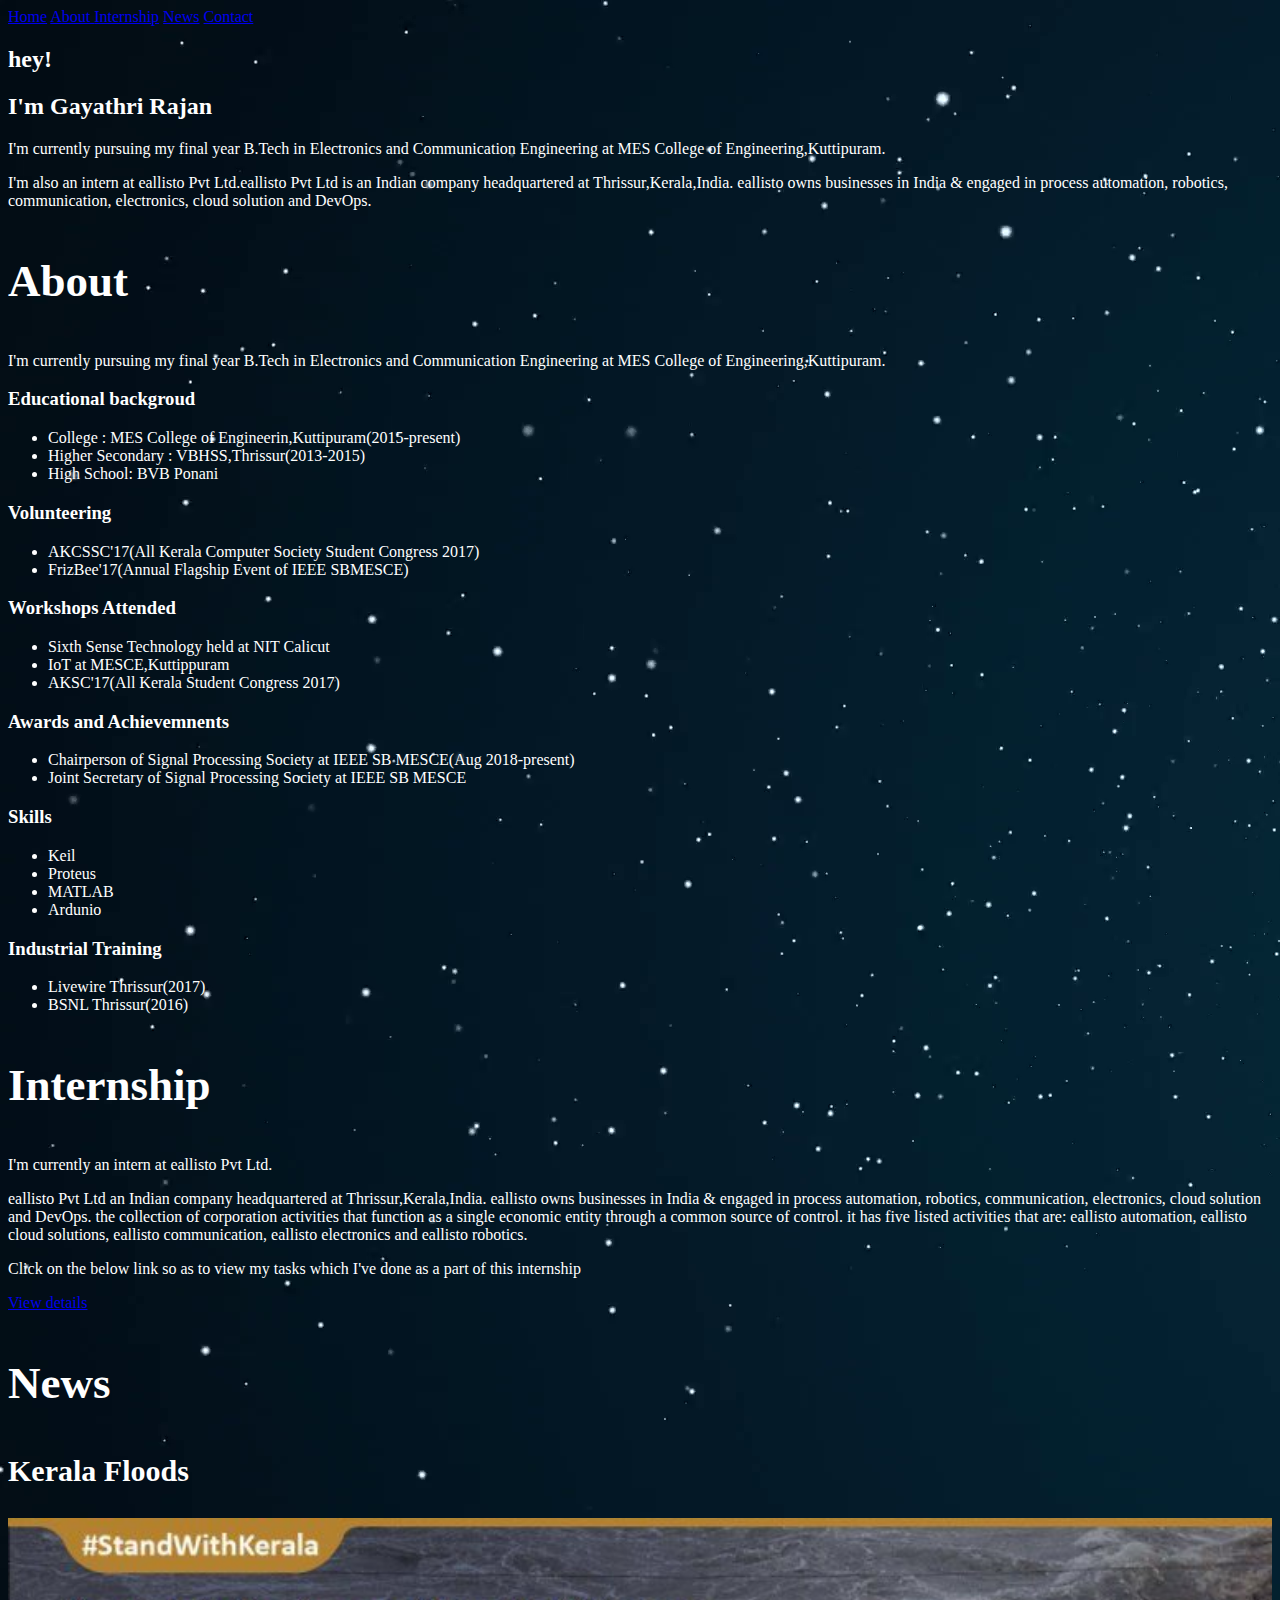
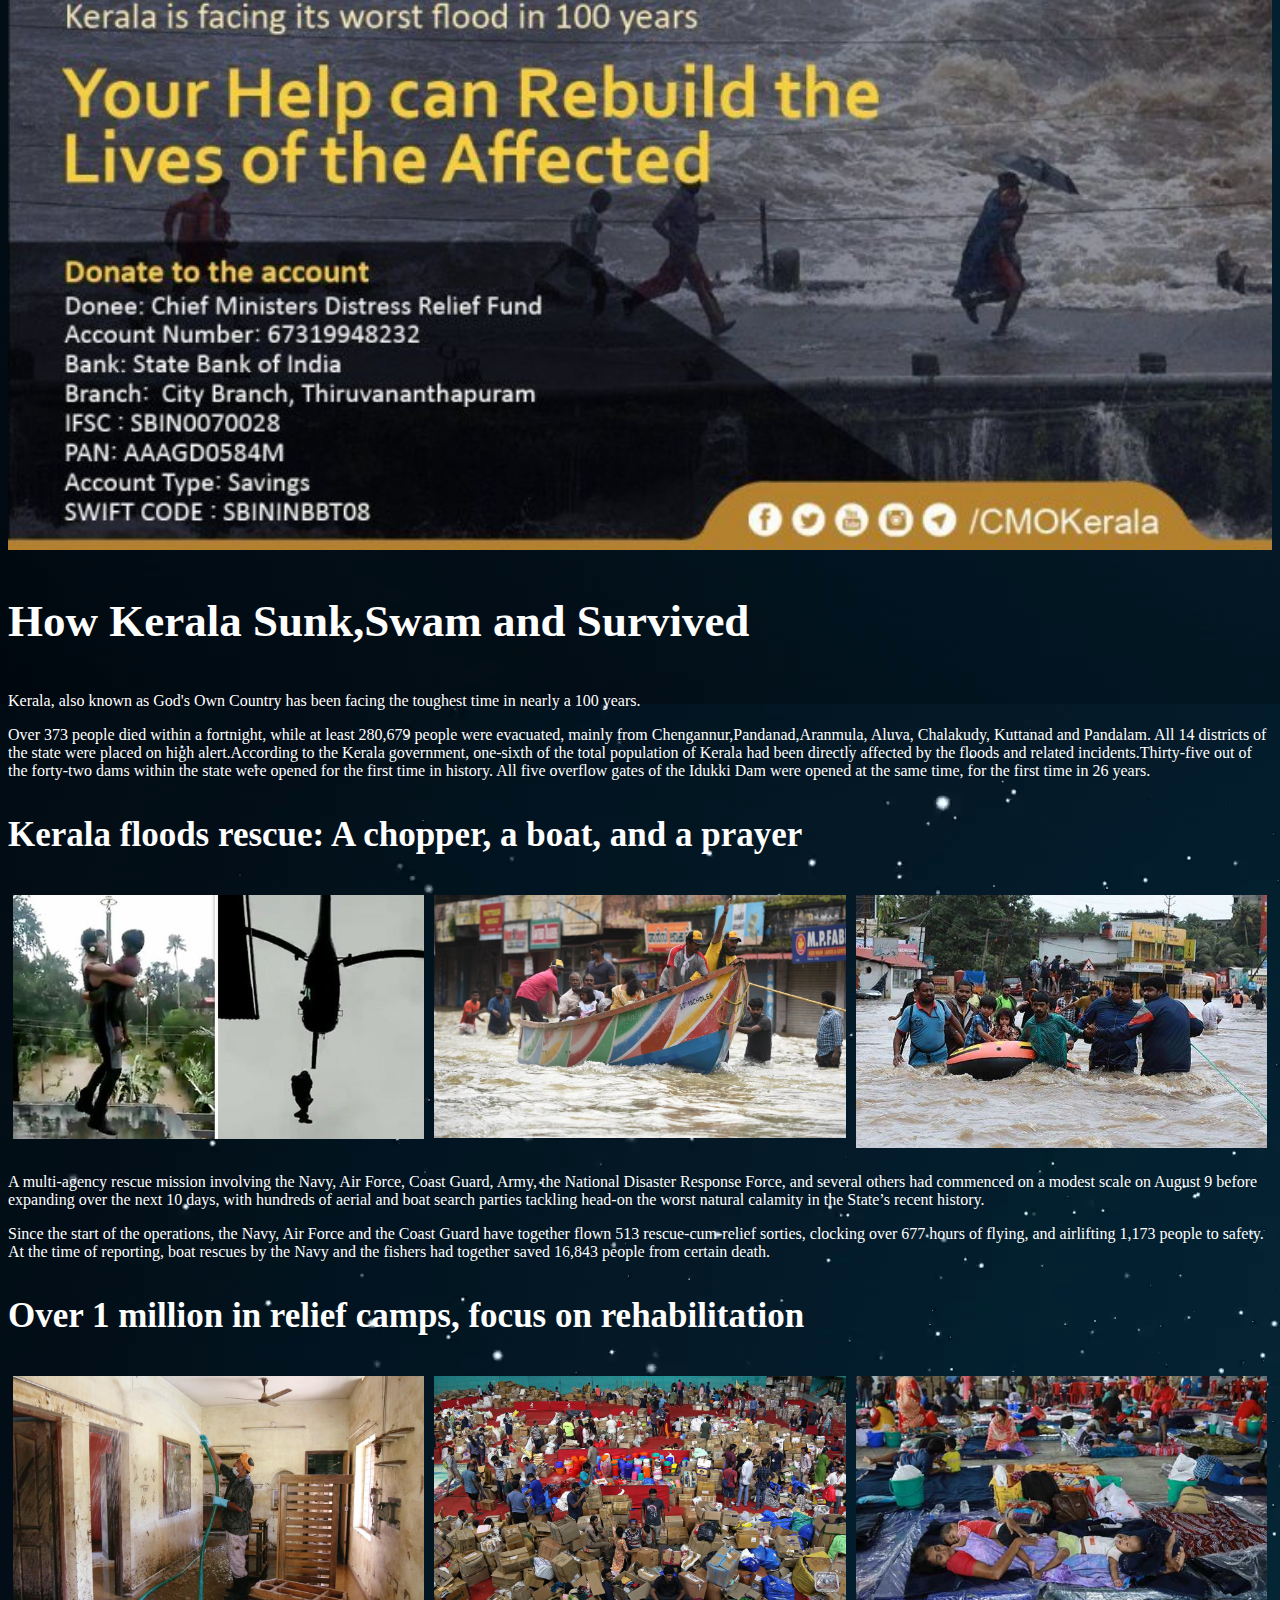
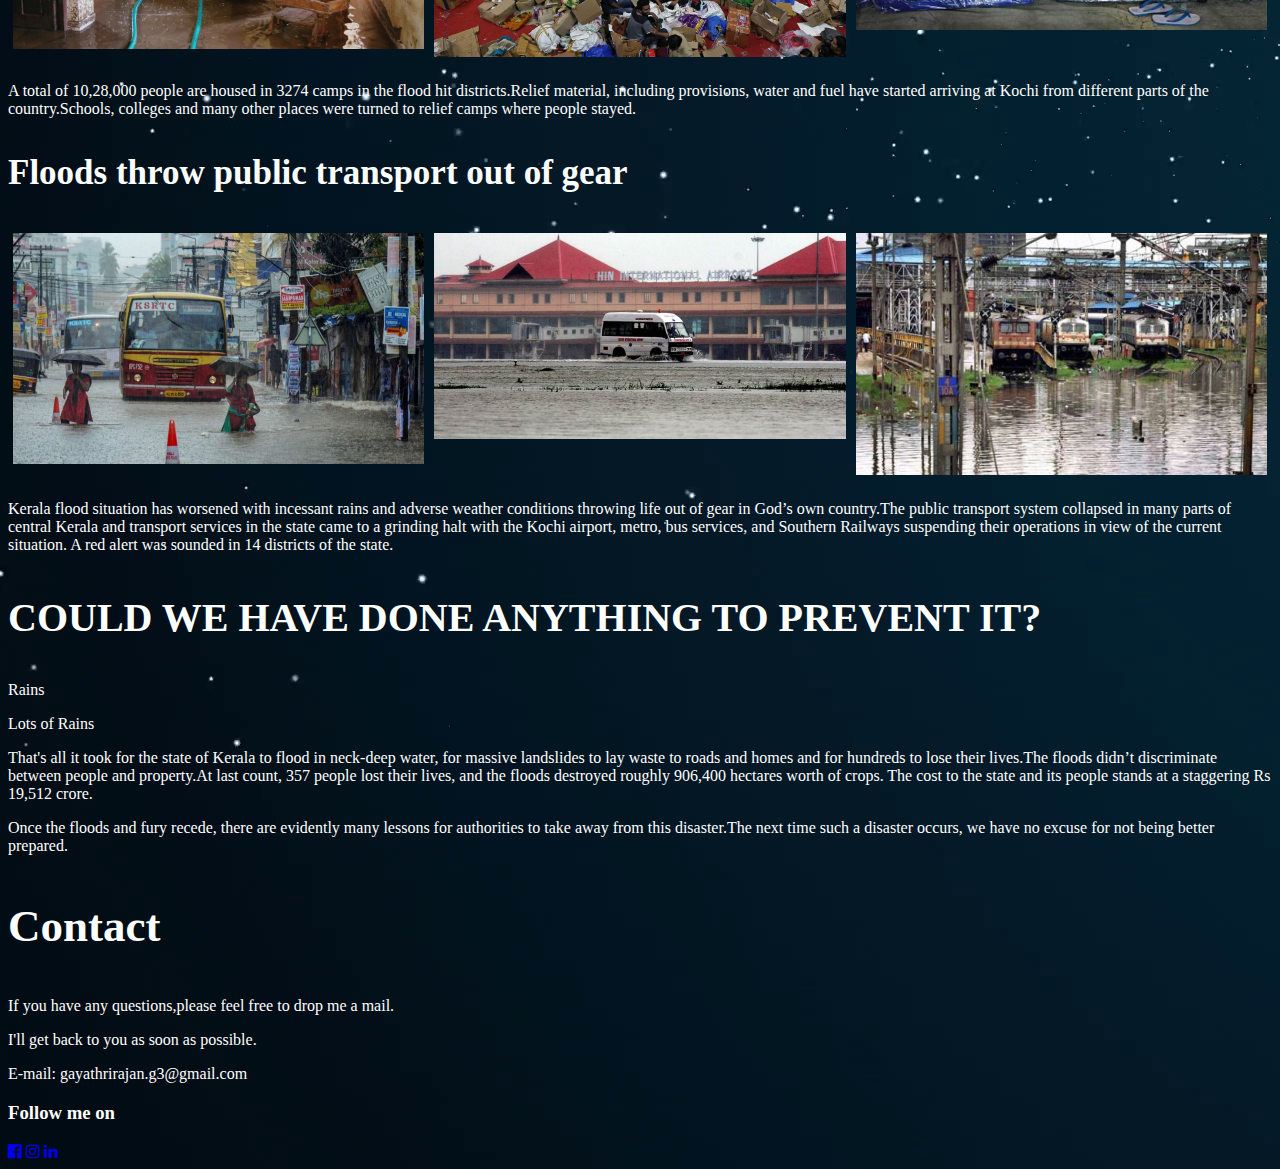
==== index.html @ 4e02cc99 "Website" ====
<!DOCTYPE html>
 <html>
 <meta charset="utf-8">
 <meta name="viewport" content="width=device-width,initial-scale=1">
 <link rel="stylesheet" href="https://www.w3schools.com/w3css/3/w3.css">
 <link rel="stylesheet" href="https://cdnjs.cloudflare.com/ajax/libs/font-awesome/4.6.3/css/font-awesome.min.css">
 <head>
 	<title>Gayathri Rajan</title>
 	<style>
 		body{
 			background-image: url("blue.png");
 			background-repeat: repeat-y;
 			background-repeat: repeat-y;
 			color: white;
 		}
 		.row {
    display: flex;
}

/* Create three equal columns that sits next to each other */
.column {
    flex: 33.33%;
    padding: 5px;
 	</style>

 </head>
 <body>
 <!-- Navigation -->
<nav class="w3-bar">
  <a href="#Home" class="w3-button w3-bar-item">Home</a>
  <a href="#About" class="w3-button w3-bar-item">About </a>
  <a href="#Internship" class="w3-button w3-bar-item">Internship</a>
  <a href="#News" class="w3-button w3-bar-item">News</a>
  <a href="#Contact" class="w3-button w3-bar-item">Contact</a>
</nav>
<!--Home-->
	<section class="w3-container">
  <h2>hey!</h2>
  <h2>I'm Gayathri Rajan</h2>
<section class="w3-container w3-content w3-padding-64 id="Home" >
<p class="w3-justify">
I'm currently pursuing my final year B.Tech in Electronics and Communication Engineering at MES College of Engineering,Kuttipuram.</p>
<p class="w3-justify">I'm also an intern at eallisto Pvt Ltd.eallisto Pvt Ltd is an Indian company headquartered at Thrissur,Kerala,India. eallisto owns businesses in India & engaged in process automation, robotics, communication, electronics, cloud solution and DevOps.</p>
</section>
</section>


<!--About-->
<div class="w3-content w3-container w3-padding-64 id="About">
	<h3 class="w3-center" style="font-size: 45px">About </h3>
	<p class="w3-left-align">I'm currently pursuing my final year B.Tech in Electronics and Communication Engineering at MES College of Engineering,Kuttipuram.</p>

	<p>
		<h3 style="width: 100%;color: white;">Educational backgroud</h3>
		<ul type="arrow">
			<li>College : MES College of Engineerin,Kuttipuram(2015-present)</li>
			<li>Higher Secondary : VBHSS,Thrissur(2013-2015)</li>
			<li>High School: BVB Ponani</li>
		

		</ul>

	</p>
	<p>
	<h3 style="width: 100% color: white;">Volunteering</h3>
	<ul type="arrow">
		<li>AKCSSC'17(All Kerala Computer Society Student Congress 2017)</li>
		<li>FrizBee'17(Annual Flagship Event of IEEE SBMESCE)</li>
	</ul>
	</p> 
	
	<p>
		<h3 style="width: 100%;color: white;">Workshops Attended</h3>
		<ul type="arrow">
			<li>Sixth Sense Technology held at NIT Calicut</li>
			<li>IoT at MESCE,Kuttippuram</li>
			<li>AKSC'17(All Kerala Student Congress 2017)</li>
		</ul>
	</p>
	<p>
		<h3 style="width: 100%;color: white;">Awards and Achievemnents</h3>
		<ul type="arrow">
		<li>Chairperson of Signal Processing Society at IEEE SB MESCE(Aug 2018-present)</li>
		<li>Joint Secretary of Signal Processing Society at IEEE SB MESCE</li>
	</ul>
	</p>
	<p>
		<h3 style="width: 100%;color: white;">Skills</h3>
		<ul type="arrow">
			<li>Keil</li>
			<li>Proteus</li>
			<li>MATLAB</li>
			<li>Ardunio</li>
		</ul>
	</p>
	<p>
		<h3 style="width: 100%;color: white;">Industrial Training</h3>
		<ul  type="arrow">
			<li>Livewire Thrissur(2017) </li>
			<li>BSNL Thrissur(2016)</li>
		</ul>
	</p>
</div>
<!--Internship-->
<div class="w3-content w3-container w3-padding-64 id="Internship">
	<h3 class="w3-center" style="font-size: 45px">Internship</h3>
	<p>I'm currently an intern at eallisto Pvt Ltd.</p>
	<p>eallisto Pvt Ltd an Indian company headquartered at Thrissur,Kerala,India. eallisto owns businesses in India & engaged in process automation, robotics, communication, electronics, cloud solution and DevOps. the collection of corporation activities that function as a single economic entity through a common source of control. it has five listed activities that are: eallisto automation, eallisto cloud solutions, eallisto communication, eallisto electronics and eallisto robotics.</p>
	<p>Click on the below link so as to view my tasks which I've done as a part of this internship</p>
	<a href="https://drive.google.com/drive/folders/1SP5MfNfkffSSgEAKB5xIjJfVvP_DUmV3?usp=sharing" target="_blank">View details</a>
</div>	
<!--News-->
<div class="w3-content w3-container w3-padding-64 id="News">
	<h3 class="w3-center" style="font-size: 45px">News</h3>
	<h3 class="w3-left-align" style="font-size: 30px">Kerala Floods</h3>
	<section>
  <img class="mySlides" src="img1.jpg"
  style="width:100%">
  <img class="mySlides" src="img2.jpg"
  style="width:100%">
  <img class="mySlides" src="img13.jpg"
  style="width:100%">
  
</section>
<script>
// Automatic Slideshow - change image every 3 seconds
var myIndex = 0;
carousel();

function carousel() {
    var i;
    var x = document.getElementsByClassName("mySlides");
    for (i = 0; i < x.length; i++) {
       x[i].style.display = "none";
    }
    myIndex++;
    if (myIndex > x.length) {myIndex = 1}
    x[myIndex-1].style.display = "block";
    setTimeout(carousel, 3000);
}
</script>
<h3 style="font-size: 45px">How Kerala Sunk,Swam and Survived</h3>
<p>Kerala, also known as God's Own Country has been facing the toughest time in nearly a 100 years.</p>
<p>Over 373 people died within a fortnight, while at least 280,679 people were evacuated, mainly from Chengannur,Pandanad,Aranmula, Aluva, Chalakudy, Kuttanad and Pandalam. All 14 districts of the state were placed on high alert.According to the Kerala government, one-sixth of the total population of Kerala had been directly affected by the floods and related incidents.Thirty-five out of the forty-two dams within the state were opened for the first time in history. All five overflow gates of the Idukki Dam were opened at the same time, for the first time in 26 years.</p>
<h3 style="font-size: 35px">Kerala floods rescue: A chopper, a boat, and a prayer</h3>
	<div class="row">
  <div class="column">
    <img src="img19.jpg" alt="Army" style="width:100%">
  </div>
  <div class="column">
    <img src="img12.jpg" alt="Forest" style="width:100%">
  </div>
  <div class="column">
    <img src="img10.jpg" alt="Mountains" style="width:100%">
  </div>
</div>
<p>A multi-agency rescue mission involving the Navy, Air Force, Coast Guard, Army, the National Disaster Response Force, and several others had commenced on a modest scale on August 9 before expanding over the next 10 days, with hundreds of aerial and boat search parties tackling head-on the worst natural calamity in the State’s recent history.</p>
<p>Since the start of the operations, the Navy, Air Force and the Coast Guard have together flown 513 rescue-cum-relief sorties, clocking over 677 hours of flying, and airlifting 1,173 people to safety. At the time of reporting, boat rescues by the Navy and the fishers had together saved 16,843 people from certain death. </p>
<h3 style="font-size: 35px">Over 1 million in relief camps, focus on rehabilitation</h3>
<div class="row">
  <div class="column">
    <img src="img4.jpg" alt="Army" style="width:100%">
  </div>
  <div class="column">
    <img src="img7.jpg" alt="Forest" style="width:100%">
  </div>
  <div class="column">
    <img src="img15.jpg" alt="Mountains" style="width:100%">
  </div>
</div>
<p>A total of 10,28,000 people are housed in 3274 camps in the flood hit districts.Relief material, including provisions, water and fuel have started arriving at Kochi from different parts of the country.Schools, colleges and many other places were turned to relief camps where people stayed.</p>
<h3 style="font-size: 35px">Floods throw public transport out of gear</h3>
<div class="row">
  <div class="column">
    <img src="img18.jpg" alt="Army" style="width:100%">
  </div>
  <div class="column">
    <img src="img16.jpg" alt="Forest" style="width:100%">
  </div>
  <div class="column">
    <img src="img17.jpg" alt="Mountains" style="width:100%">
  </div>
</div>
<p>Kerala flood situation has worsened with incessant rains and adverse weather conditions throwing life out of gear in God’s own country.The public transport system collapsed in many parts of central Kerala and transport services in the state came to a grinding halt with the Kochi airport, metro, bus services, and Southern Railways suspending their operations in view of the current situation. A red alert was sounded in 14 districts of the state.</p>
<h3 style="font-size: 40px">COULD WE HAVE DONE ANYTHING TO PREVENT IT?</h3>
<p>Rains</p>
<p>Lots of Rains</p>
<p>That's all it took for the state of Kerala to flood in neck-deep water, for massive landslides to lay waste to roads and homes and for hundreds to lose their lives.The floods didn’t discriminate between people and property.At last count, 357 people lost their lives, and the floods destroyed roughly 906,400 hectares worth of crops. The cost to the state and its people stands at a staggering Rs 19,512 crore.</p>
<p>Once the floods and fury recede, there are evidently many lessons for authorities to take away from this disaster.The next time such a disaster occurs, we have no excuse for not being better prepared.</p>
</div>
<!--Contact-->
<div class="w3-content w3-container w3-padding-64 id="Contact">
	<h3 class="w3-center" style="font-size: 45px">Contact</h3>
	<p>If you have any questions,please feel free to drop me a mail.</p>
	<p>I'll get back to you as soon as possible.</p>
	<p>E-mail: gayathrirajan.g3@gmail.com</p>
</div>
<!-- Footer -->
<footer class="w3-container w3-padding-64 w3-center  w3-xlarge">
	<h3>Follow me on</h3>
  <a href="https://www.facebook.com"><i class="fa fa-facebook-official"></i></a>
  <a href="https://www.instagram.com?hl=en"><i class="fa fa-instagram"></i></a>
  <a href="https://www.linkedin.com/feed/"><i class="fa fa-linkedin"></i></a>
</footer>
 </body>
 </html>
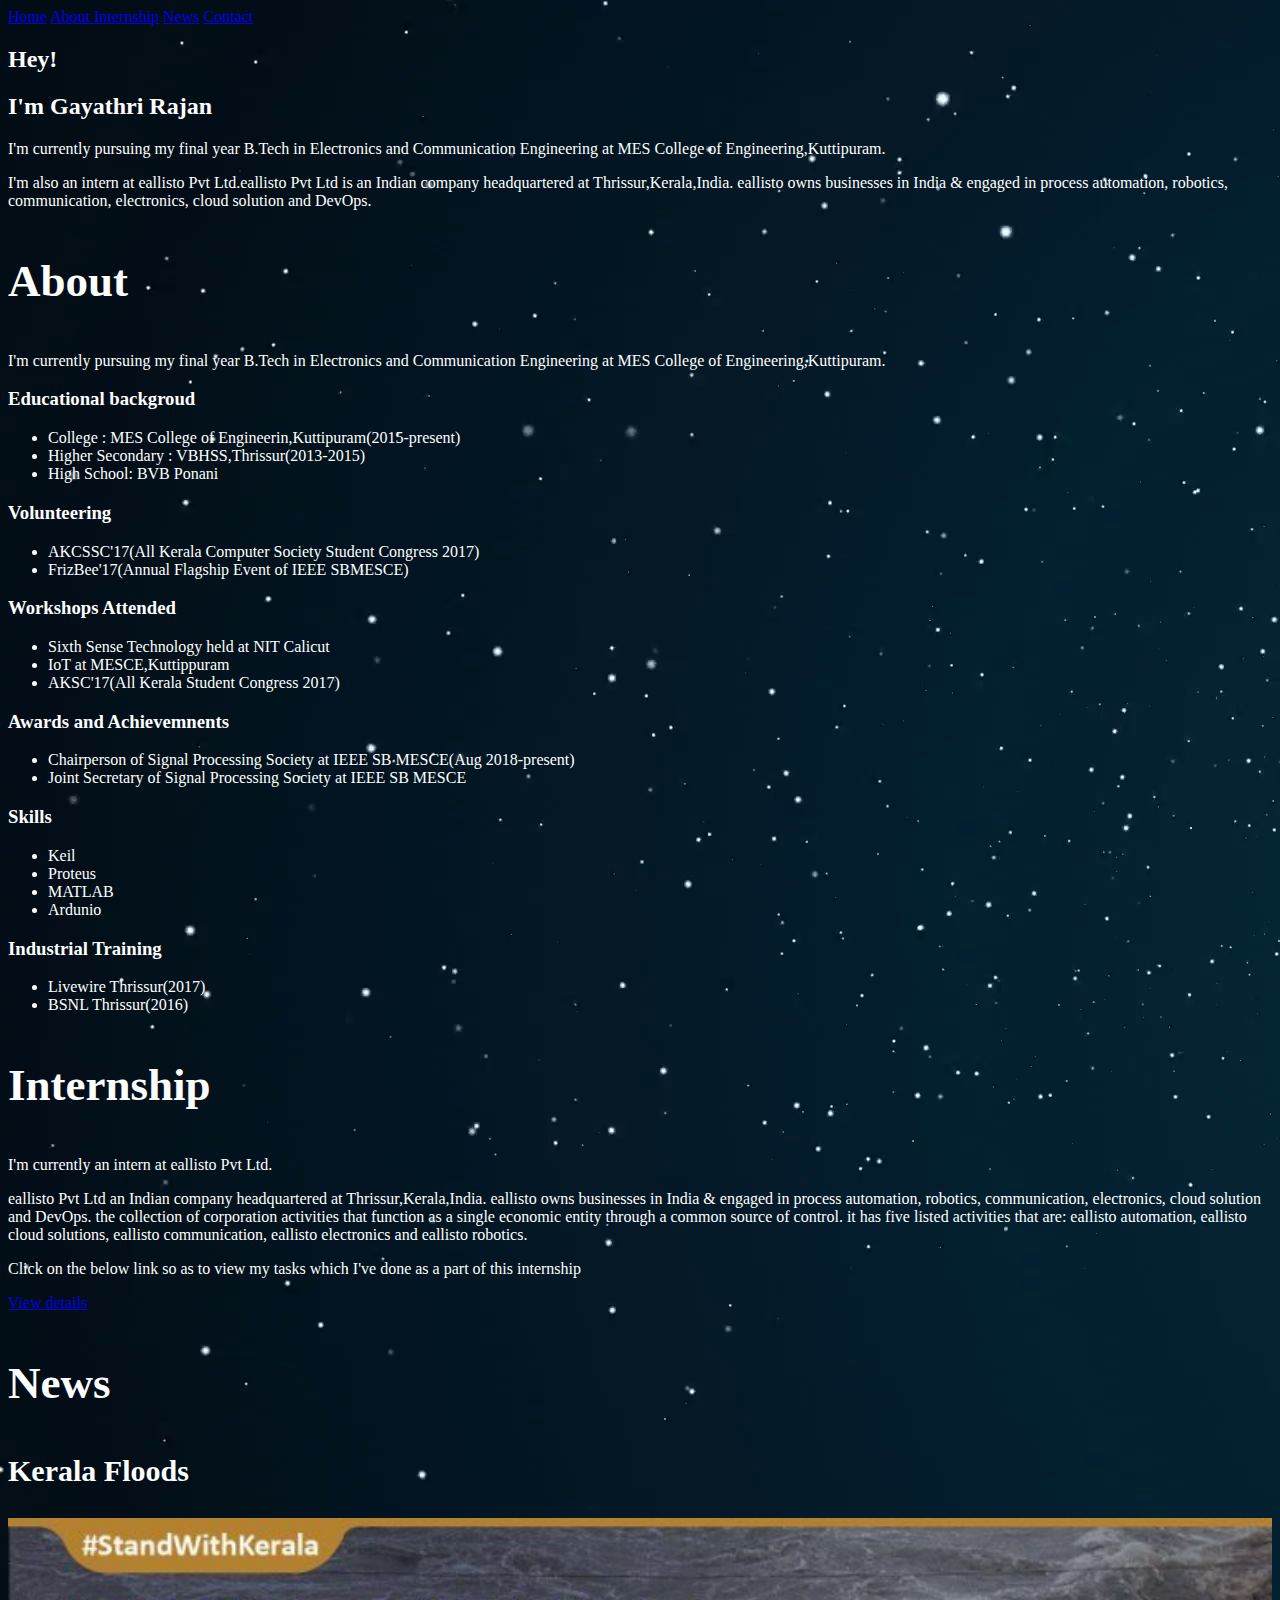
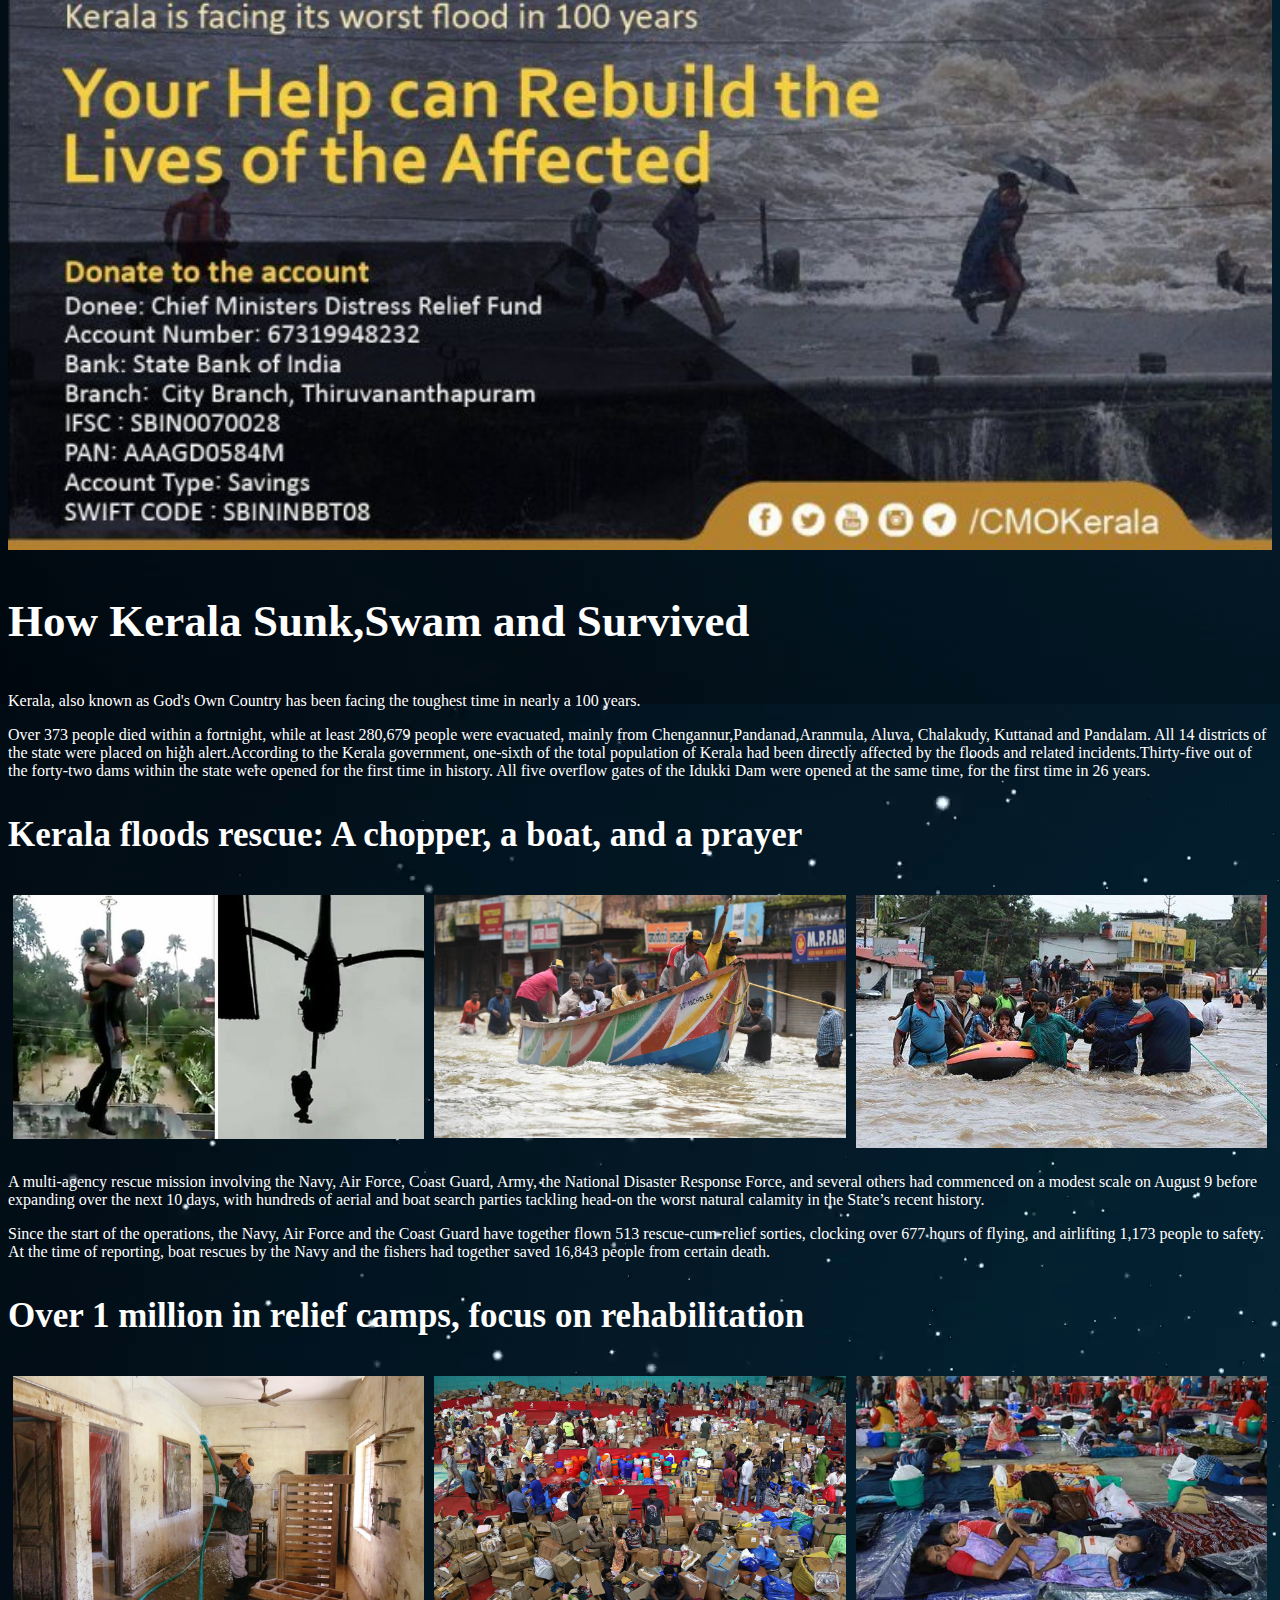
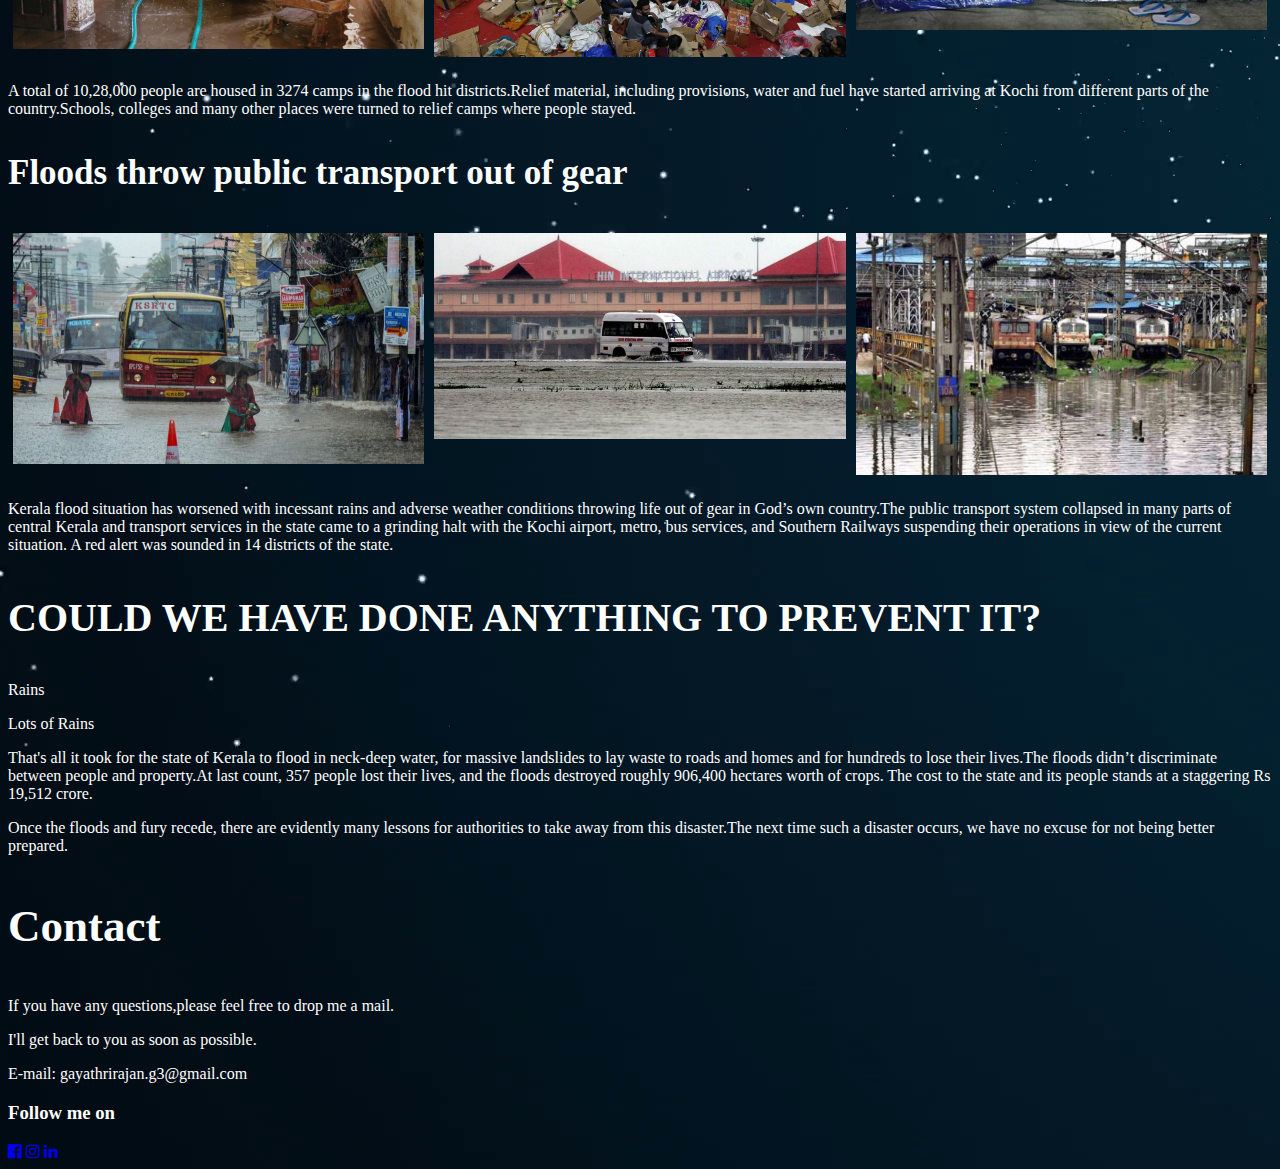
==== commit 33c6311b: "Update index.html" ====
--- a/index.html
+++ b/index.html
@@ -35,7 +35,7 @@
 </nav>
 <!--Home-->
 	<section class="w3-container">
-  <h2>hey!</h2>
+  <h2>Hey!</h2>
   <h2>I'm Gayathri Rajan</h2>
 <section class="w3-container w3-content w3-padding-64 id="Home" >
 <p class="w3-justify">
@@ -203,4 +203,4 @@
   <a href="https://www.linkedin.com/feed/"><i class="fa fa-linkedin"></i></a>
 </footer>
  </body>
- </html>+ </html>
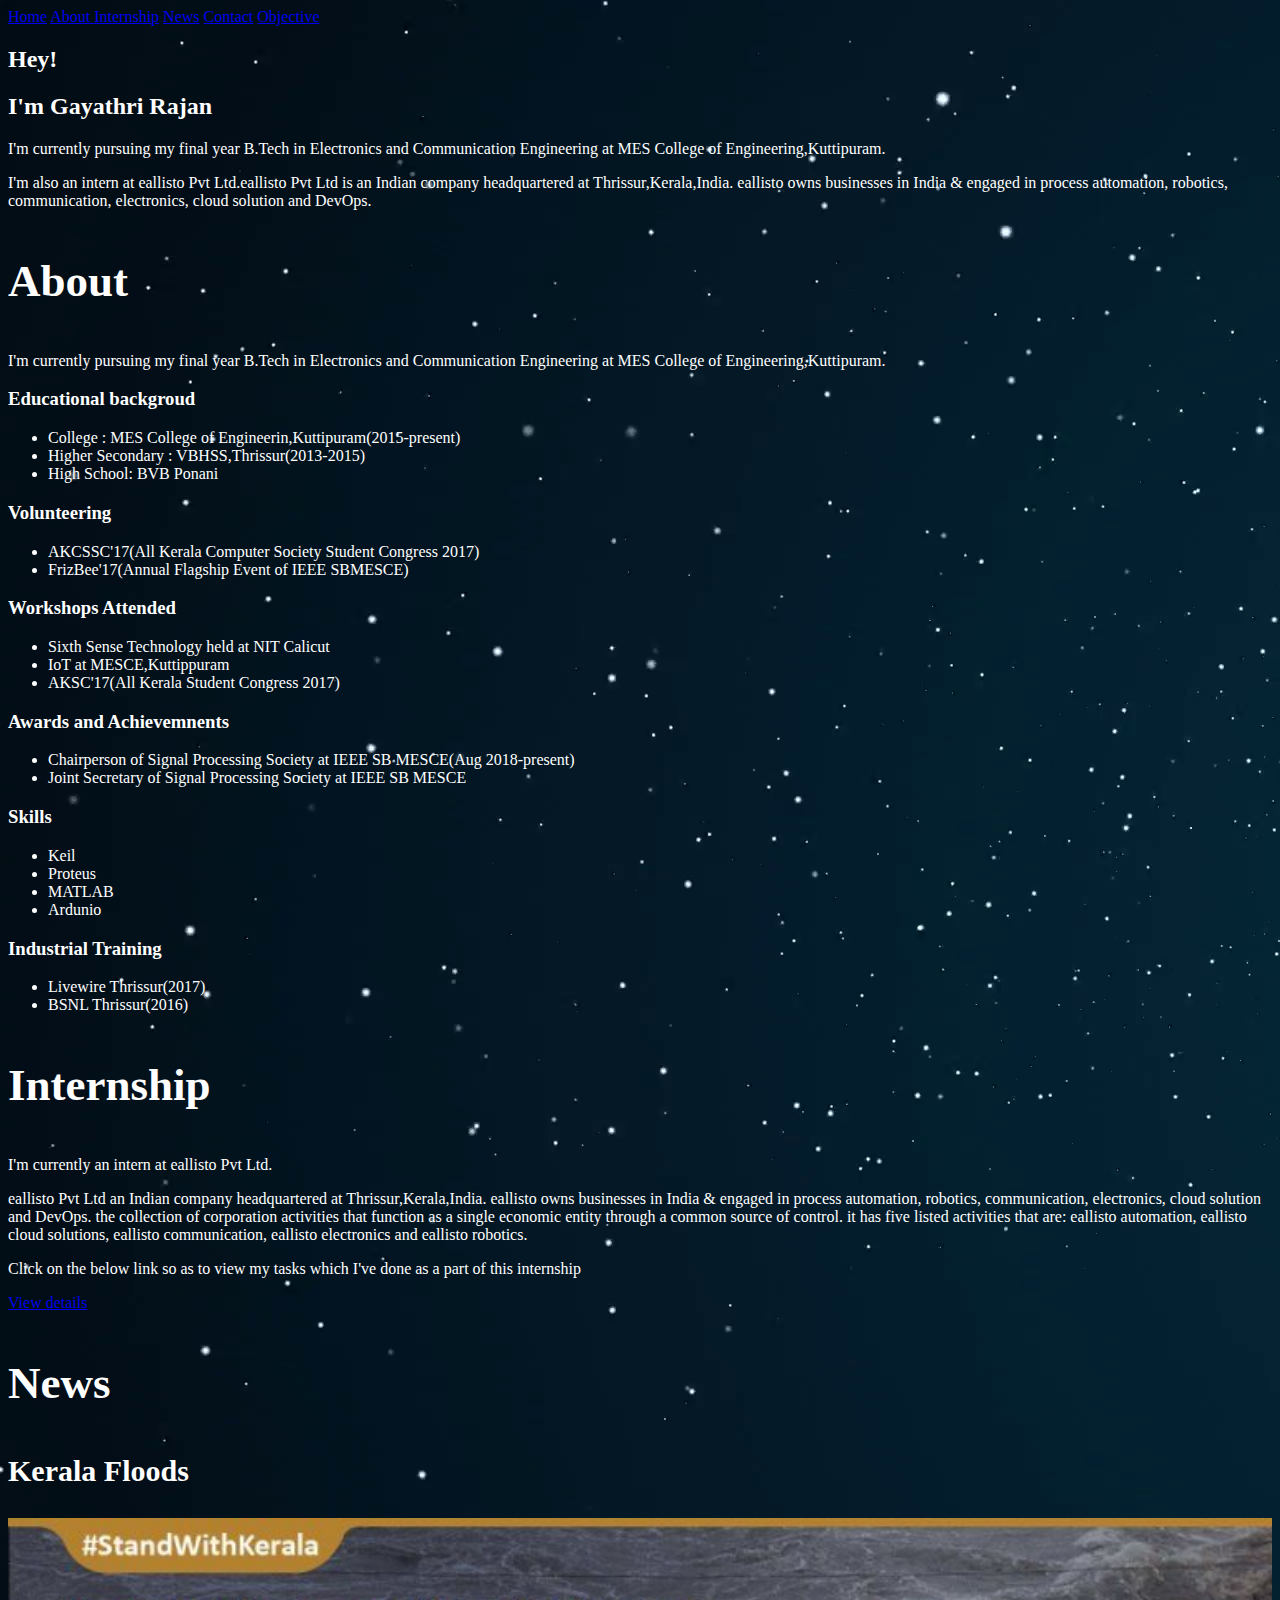
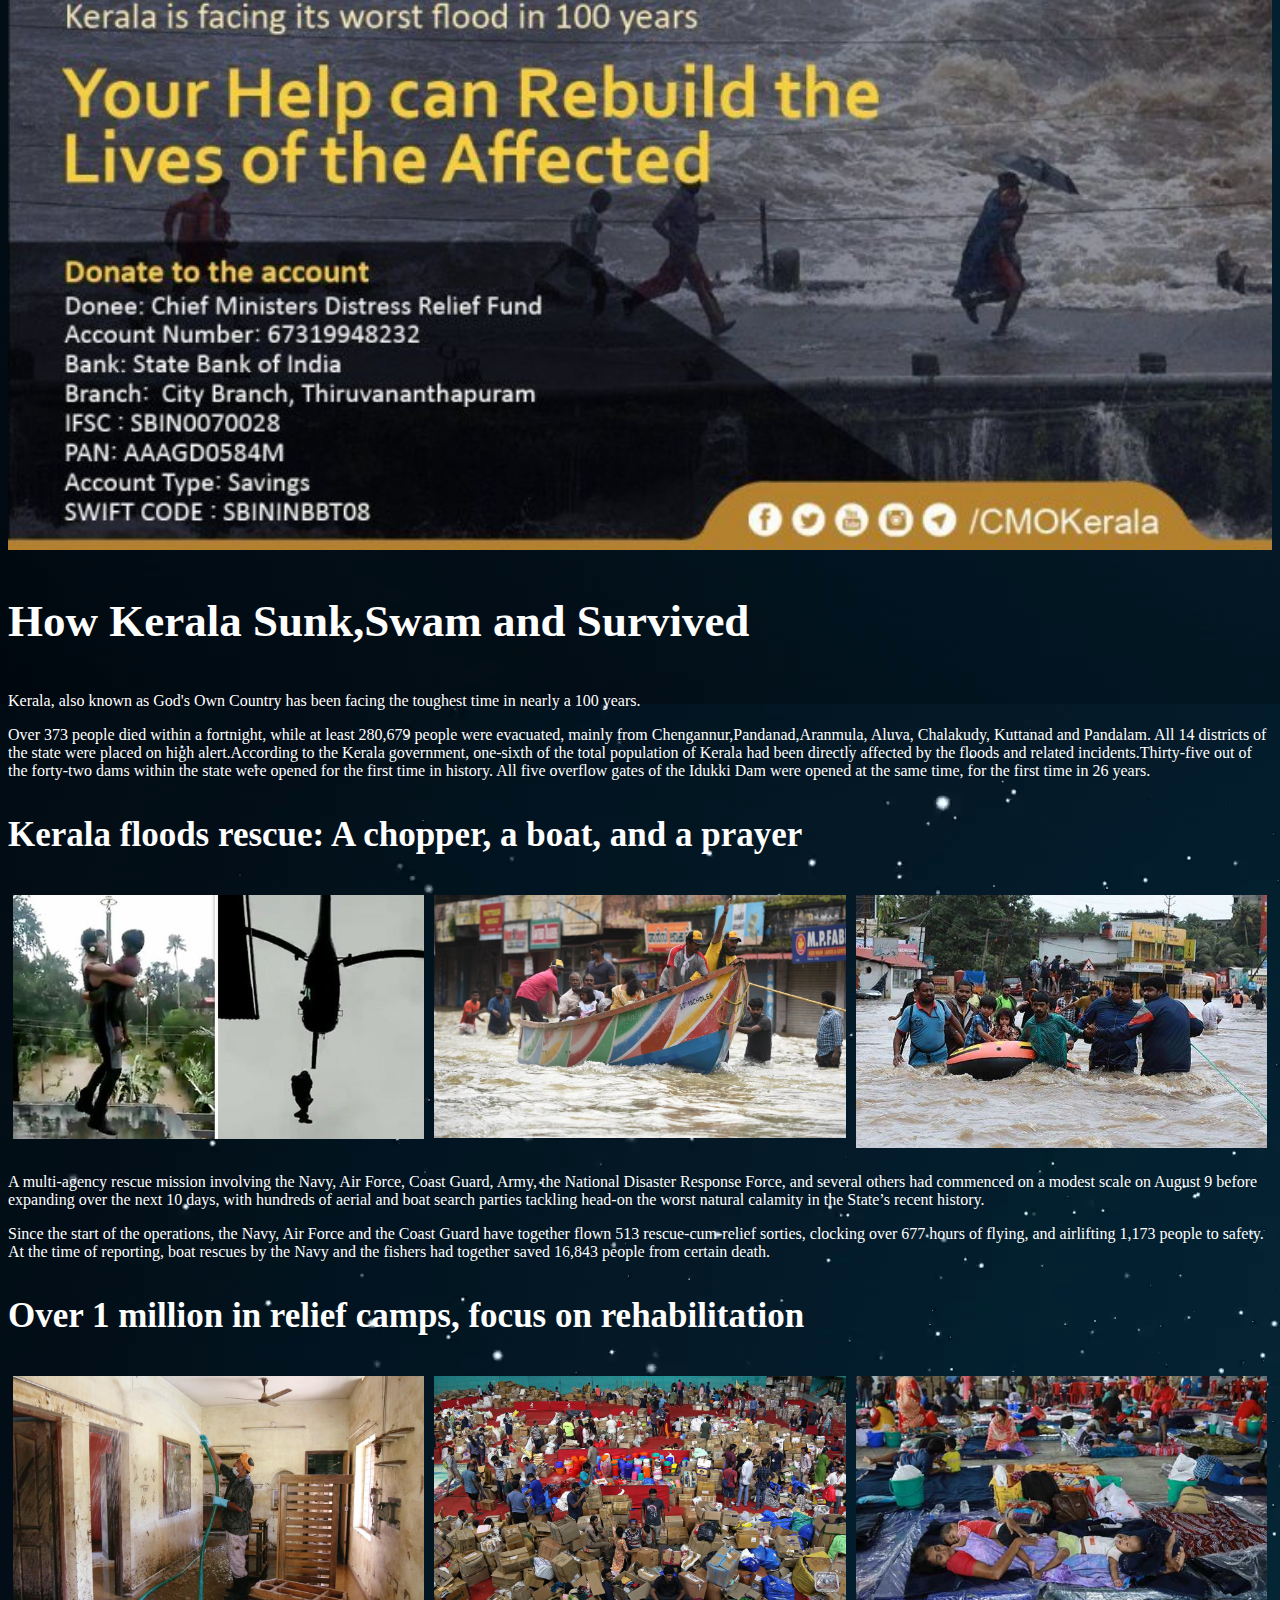
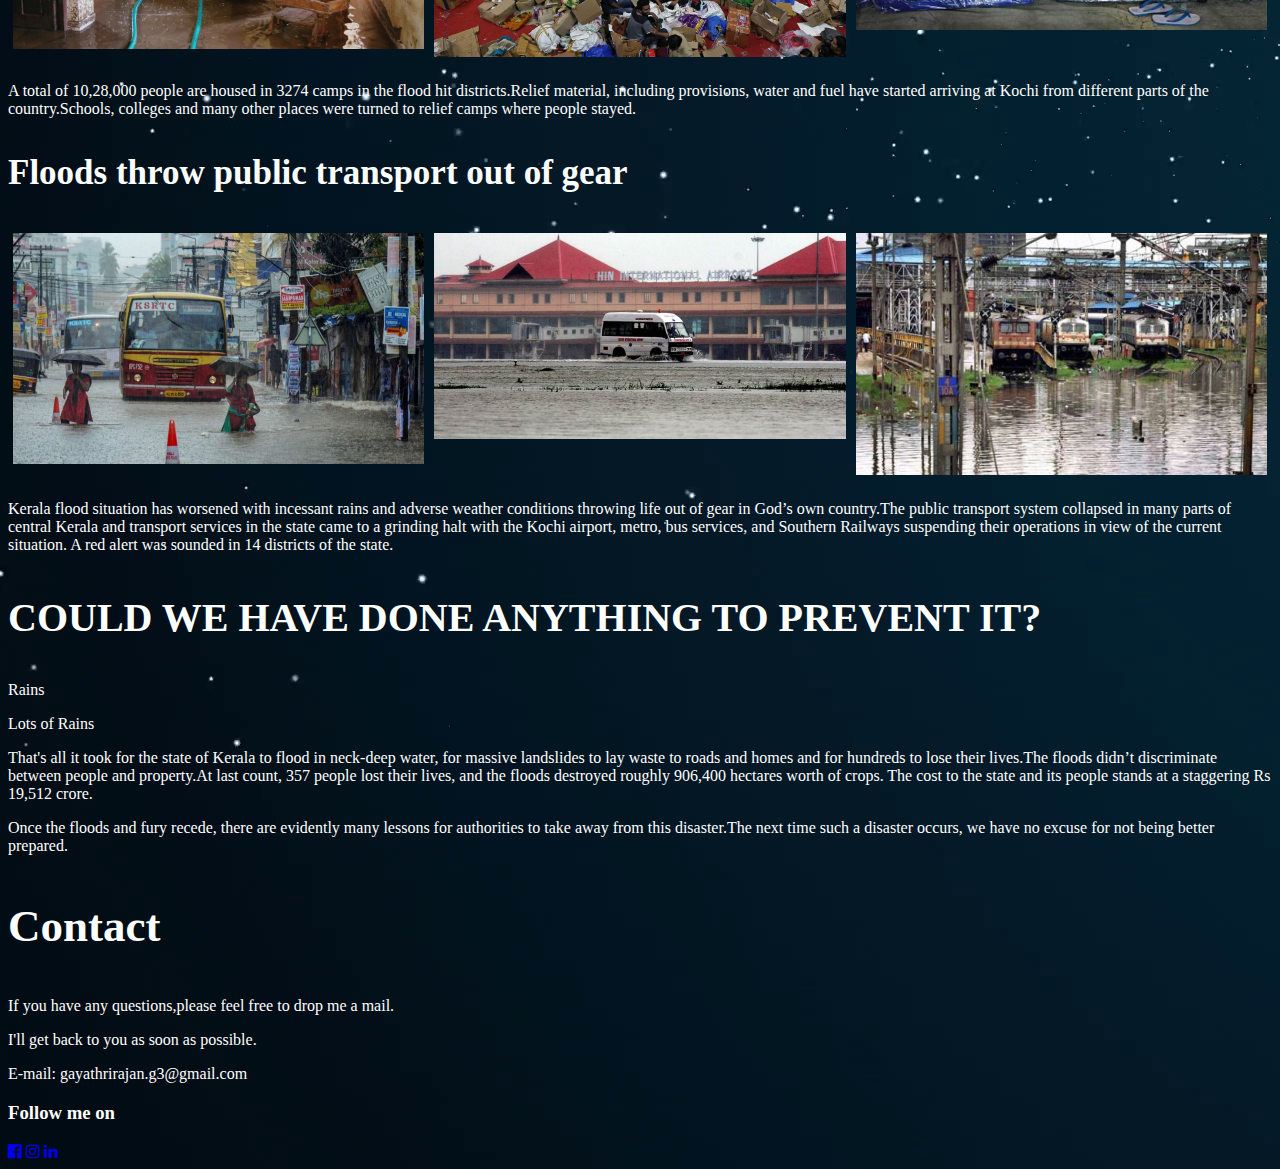
==== commit 753f41fb: "Update index.html" ====
--- a/index.html
+++ b/index.html
@@ -32,6 +32,8 @@
   <a href="#Internship" class="w3-button w3-bar-item">Internship</a>
   <a href="#News" class="w3-button w3-bar-item">News</a>
   <a href="#Contact" class="w3-button w3-bar-item">Contact</a>
+  <a href="Objective.html" class="w3-button w3-bar-item">Objective</a>
+
 </nav>
 <!--Home-->
 	<section class="w3-container">
